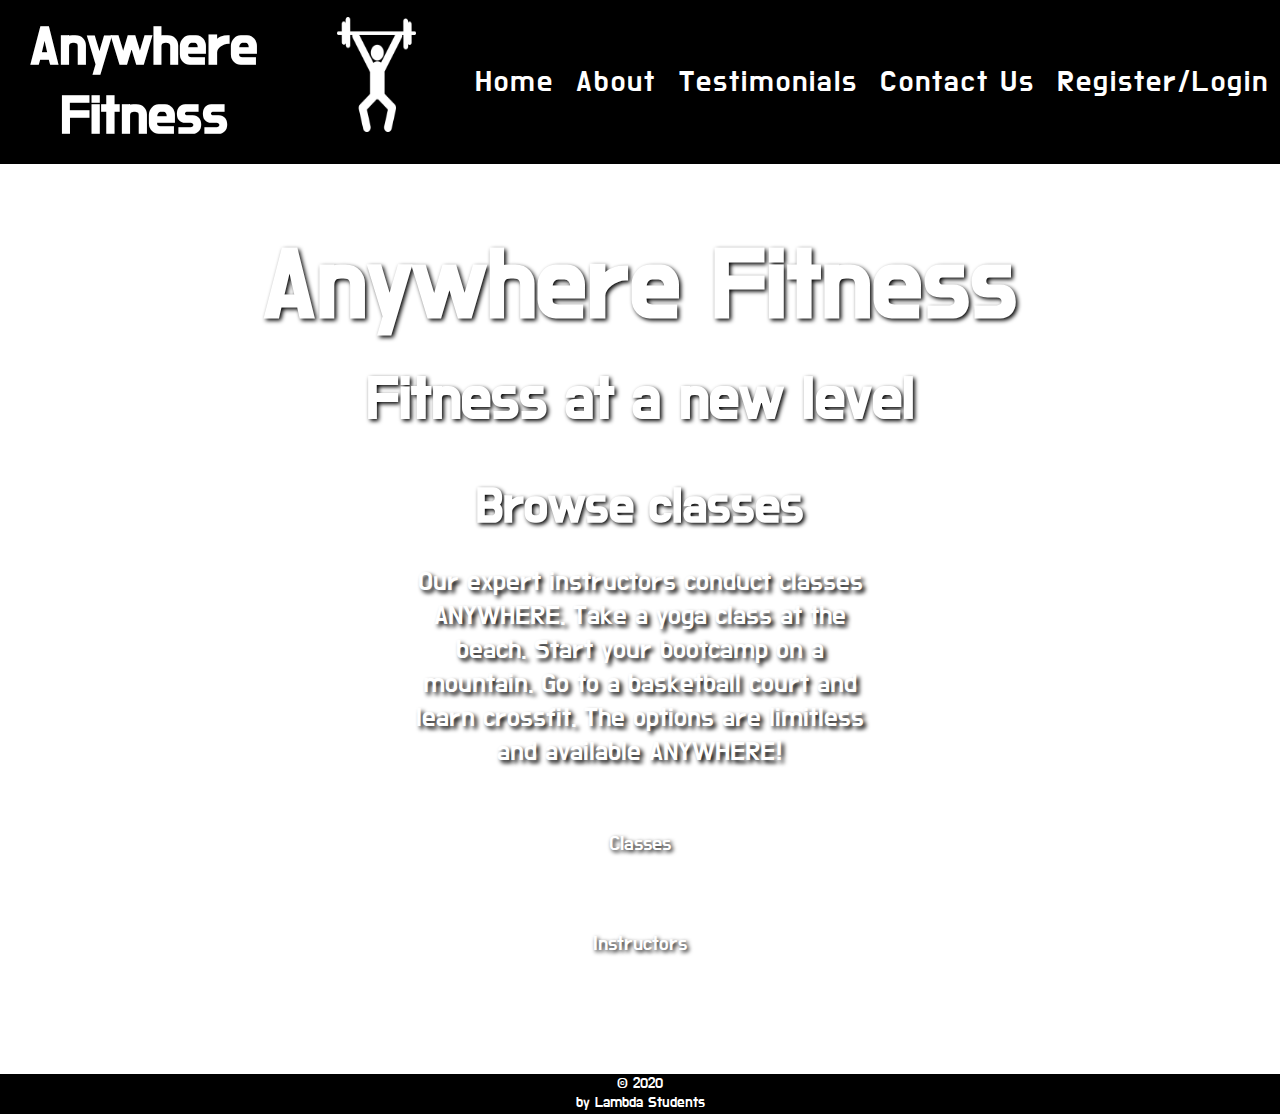
==== index.html @ 7d5eda42 "Completed my landing page at all sizes, will touch later if needed" ====
<!DOCTYPE html>
<html lang="en">
<head>
    <link rel="stylesheet" href="styles.css">
    <meta charset="UTF-8">
    <meta name="viewport" content="width=device-width, initial-scale=1.0">
    <title>Home  |  Anywhere Fitness</title>
    <link href="https://fonts.googleapis.com/css2?family=Do+Hyeon&display=swap" rel="stylesheet">
    <link href="https://fonts.googleapis.com/css2?family=Lato&display=swap" rel="stylesheet">

</head>
<body>
<header id="home">
    <nav>
        <h1>Anywhere Fitness</h1>
    <div class="logo"> <!-- Box for Logo - upper left-->
        <img src ='/images/gym.png' alt='Image of dumbell'>
    </div>
    <div class="link">
        <a href="#home">Home</a>
        <a href="#about">About</a>
        <a href="#testimonials">Testimonials</a>
        <a href="#contact">Contact Us</a>
        <a href="#signin">Register/Login</a>
        
    </div>
</nav>
</header>
<div class="largeImage">
    
    <div class="heading">
        <h2>Anywhere Fitness</h2>
        <h3>Fitness at a new level</h3>
        <h4>Browse classes</h4>
        <p> Our expert instructors conduct classes ANYWHERE.  Take a yoga class at the beach.  Start your bootcamp on a mountain.  Go to a basketball court and learn crossfit.  The options are limitless and available ANYWHERE! </p>
       
       <div class="buttons">
        <button class="Class">Classes</button>
        <button class="Instructors">Instructors</button>
    </div> 
    </div>

</div>
<div class="feet">
    <p> © 2020 <br> by Lambda Students <br>  </p>
</div>

</body>
</html>
---- styles.css ----
*{
    box-sizing:border-box;
    padding:0;
    margin:0;
    max-width:100%;
    /* border:1px solid grey; */
  }


html{
    font-size: 62.5%;
}

body{

}

header{
    
    background-color: black;
    border-bottom-color: white; /* want to change to white - styles for header bottom border*/
    border-bottom-style: solid;
    border-bottom-width: 10px;
    
}

.logo{
    width: 20%;
    padding:1.3%;
    margin: 0 auto;
    text-align: center;
}

.logo img { /* header log top left */
    max-width: 100%;
    height: 115px;
    margin: 0 auto;
    width: 55%;
    
    
}

header nav {
    width: 100%;
    display: flex;
    justify-content: space-between;
}

.link{ /* Navigation box */
    width: 100%;
    display: flex;
    justify-content: space-around;
    align-items: center;
}

nav a {
    color: white;
    text-decoration: none;
    letter-spacing: 2px;
    font-size: 3rem;
    font-family: 'Do Hyeon', sans-serif;
}

a:hover {
    color:orange;
}
h1 {
    color:white;
    font-size: 5.5rem;
    text-align: center;
    padding:1%;
    font-family: 'Do Hyeon', sans-serif;

}

.largeImage {
    width: 100%;
    background-image:url('https://images.unsplash.com/photo-1534258936925-c58bed479fcb?ixlib=rb-1.2.1&ixid=eyJhcHBfaWQiOjEyMDd9&auto=format&fit=crop&w=1489&q=80');
    height: 100vh;
    background-repeat: no-repeat;
    background-size: cover;
    background-position: center;
    justify-content: center;
    align-items: center;
}


.heading h2 { /* Styles for Anywhere Fitness heading */
    color: white;
    font-size:10rem;
    margin: 0 auto;
    text-align: center;
    text-shadow: 2px 2px 4px #000000;
    font-family: 'Do Hyeon', sans-serif;
    padding-top:4%;
}

.heading h3 { /* Styles for fitness at a new level heading */
    font-family: 'Do Hyeon', sans-serif;    color: white;
    font-size:6rem;
    margin: 0 auto;
    text-align: center;
    text-shadow: 2px 2px 4px #000000;
    padding-top: 1%;
}

.heading h4 { /* Styles for browse classes heading */
    font-family: 'Do Hyeon', sans-serif;
    color: white;
    text-shadow: 2px 2px 4px #000000;
    font-size:5rem;
    margin: 0 auto;
    text-align: center;
    padding-top: 3%;
}

.heading p { /* Styles for main paragraph */
    font-family: 'Do Hyeon', sans-serif;
    color:white;
    font-size: 2.7rem;
    margin: 0 auto;
    text-align: center;
    width: 40%;
    text-shadow: 3px 3px 4px #000000;
    padding: 2%;
}

.buttons {
    display: flex;
    flex-direction: column;
    justify-content: space-around;
    height: 200px;
}

button {
    margin: 0 auto;
    display: flex;
    justify-content: center;
    width: 6%;
    background-color:transparent;
    color: white;
    font-family: 'Do Hyeon', sans-serif;
    border: 3px solid white;
    padding: 1%;
    font-size: 2rem;
    text-shadow: 2px 2px 4px #000000;
}
button:hover{
    color: orange;
    border-color: orange;
}

.feet {
    background-color: black;
    color: white;
    height: 40px;
}
.feet p {
    font-family: 'Do Hyeon', sans-serif;
    font-size: 1.5rem;
    text-align:center;
}
/* Media Query 1 - 800px */

@media (max-width:1000px) {
    header nav {
        width: 100%;
    }
    nav a {
        font-size: 1.5rem;
    }
    
    .logo{ /* doing away with logo container */
        display:none;
    }
    .logo img { /* doing away with logo image itselft */
        display:none;
    }
    .heading h2 {
        font-size: 7rem;
    }
    .heading h3 {
        font-size: 4rem;
    }
    .heading p {
        width: 70%;
        padding-top: 3%;
    }
    button {
        width: 20%;
    }
    .buttons {
        padding-top: 2%;
    }
}

/*Media Query 2 - 500px*/
@media (max-width:500px){
    header nav {
        width: 100%;
    }
    .link {
        display: flex;
        flex-direction: column;
    }
    nav a {
        font-size: 1.7rem;
    }
    .heading h2 {
        font-size: 6rem;
        padding: 2% 0;
    }
    .heading h3 {
        font-size:3.8rem;
        padding: 2% 0;
    }
    .heading h3 {
        font-size: 3rem;
        padding: 2% 0;
    }
    .heading p {
        width: 100%;
        padding-top: 6%;
    }
    button {
        width: 25%;
    }
    h1 {
        padding-left: 5%;
    }
}
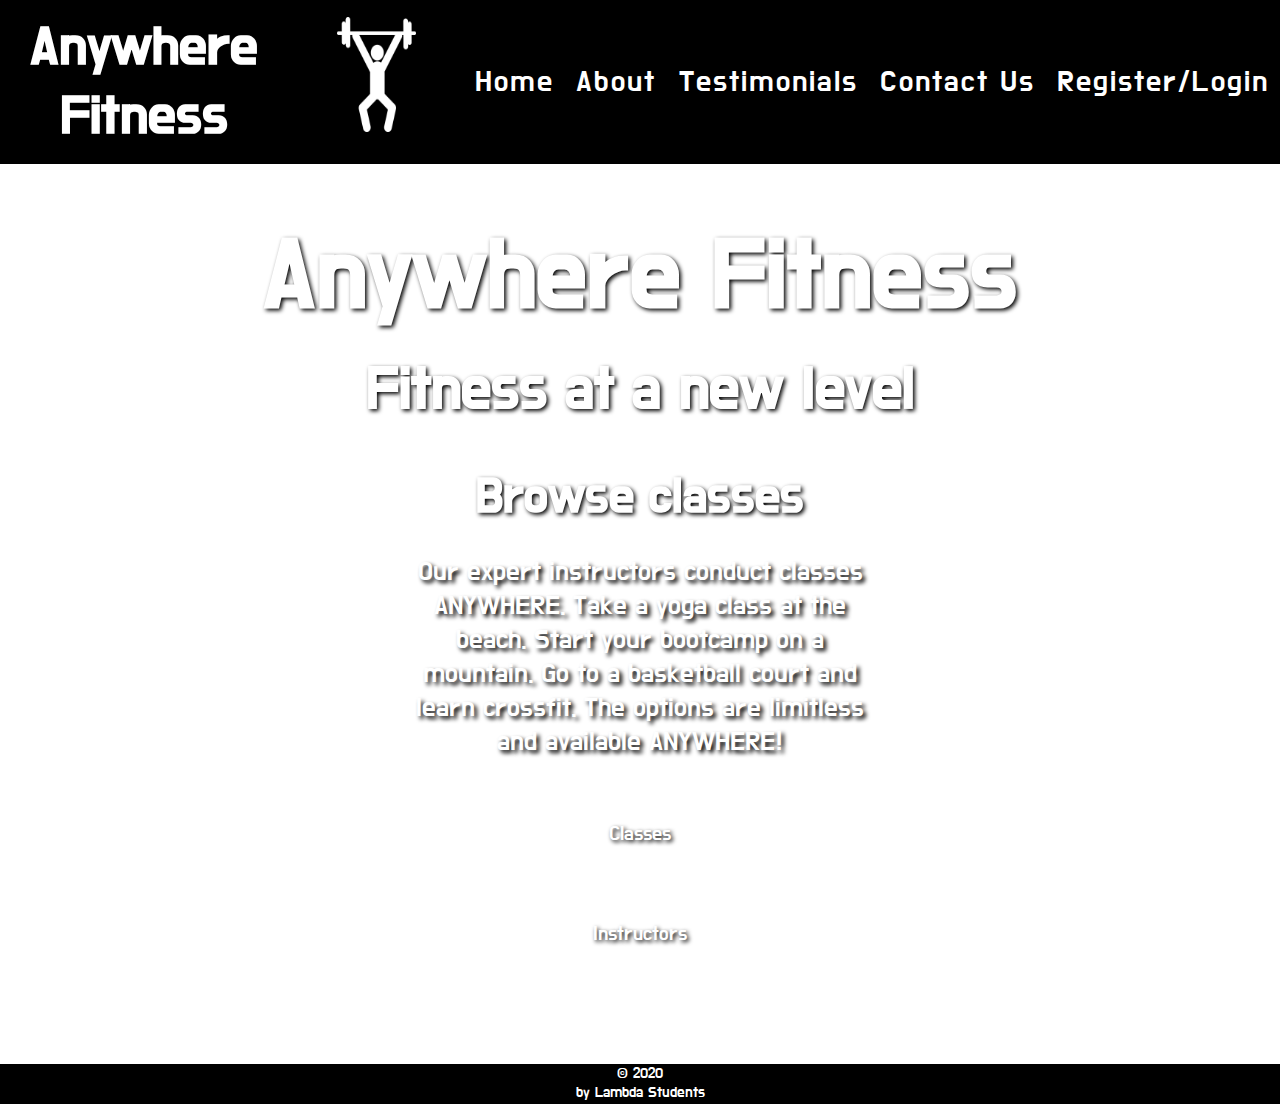
==== commit 44946405: "Completed about me page, updated some styling on index.html, created media querys for both pages" ====
--- a/index.html
+++ b/index.html
@@ -18,7 +18,7 @@
     </div>
     <div class="link">
         <a href="#home">Home</a>
-        <a href="#about">About</a>
+        <a href="about.html">About</a>
         <a href="#testimonials">Testimonials</a>
         <a href="#contact">Contact Us</a>
         <a href="#signin">Register/Login</a>
@@ -27,7 +27,6 @@
 </nav>
 </header>
 <div class="largeImage">
-    
     <div class="heading">
         <h2>Anywhere Fitness</h2>
         <h3>Fitness at a new level</h3>
--- a/styles.css
+++ b/styles.css
@@ -11,16 +11,10 @@
     font-size: 62.5%;
 }
 
-body{
-
-}
-
 header{
     
     background-color: black;
-    border-bottom-color: white; /* want to change to white - styles for header bottom border*/
-    border-bottom-style: solid;
-    border-bottom-width: 10px;
+   
     
 }
 
@@ -36,10 +30,7 @@
     height: 115px;
     margin: 0 auto;
     width: 55%;
-    
-    
-}
-
+}
 header nav {
     width: 100%;
     display: flex;
@@ -160,7 +151,7 @@
     font-size: 1.5rem;
     text-align:center;
 }
-/* Media Query 1 - 800px */
+/* Media Query 1 - 1000px */
 
 @media (max-width:1000px) {
     header nav {
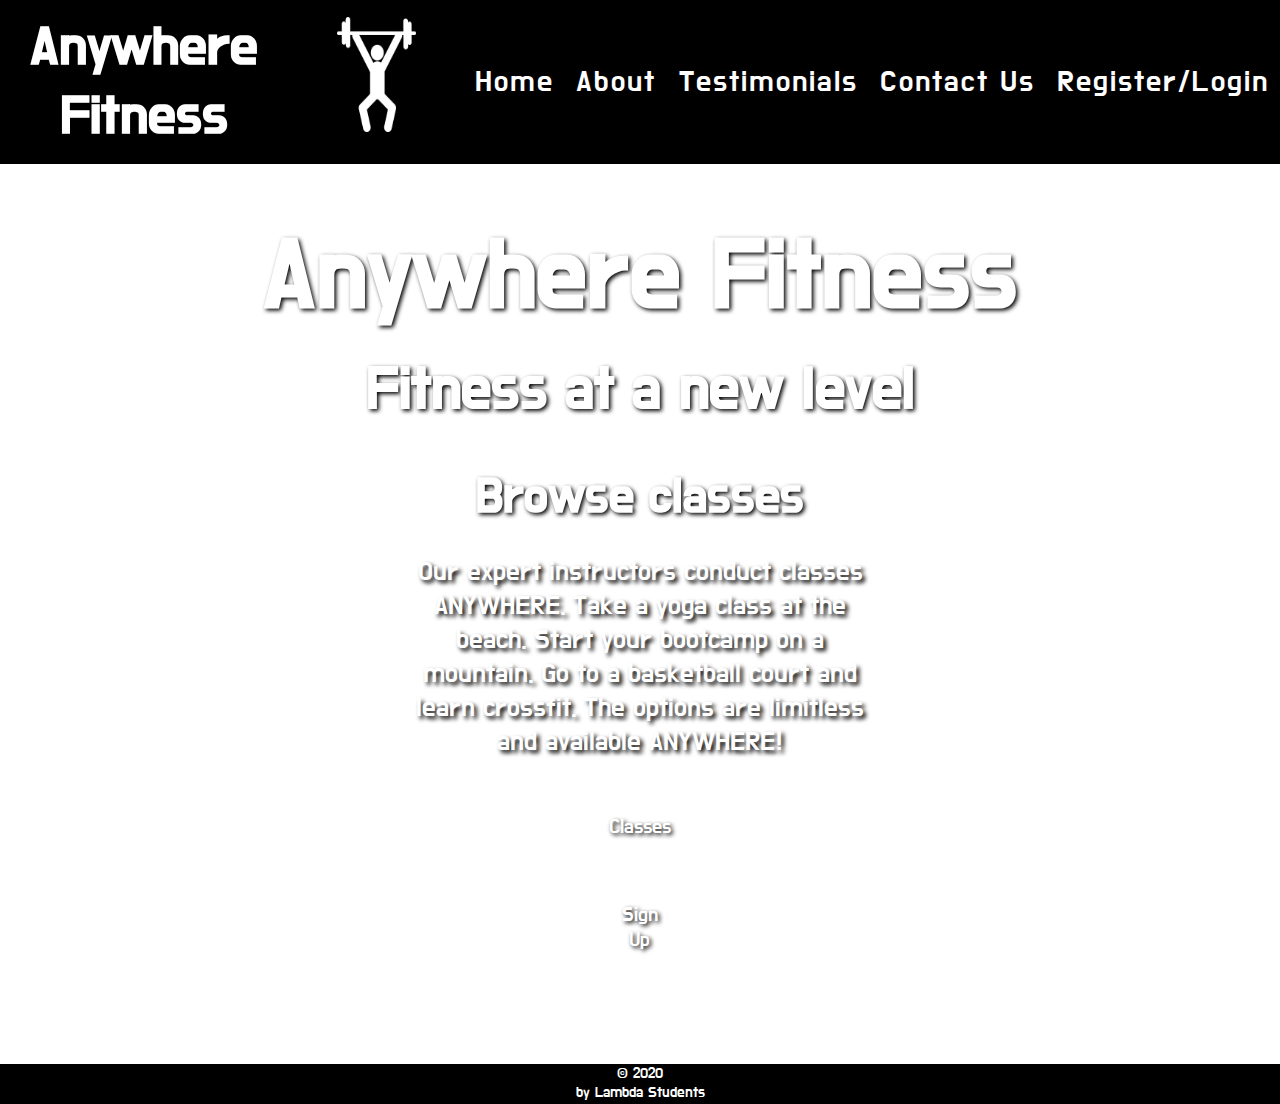
==== commit ae3cf2bb: "updated links" ====
--- a/index.html
+++ b/index.html
@@ -21,7 +21,7 @@
         <a href="about.html">About</a>
         <a href="#testimonials">Testimonials</a>
         <a href="#contact">Contact Us</a>
-        <a href="#signin">Register/Login</a>
+        <a href="https://anywhere-fitness-team-2.netlify.app/login">Register/Login</a>
         
     </div>
 </nav>
@@ -35,7 +35,7 @@
        
        <div class="buttons">
         <button class="Class">Classes</button>
-        <button class="Instructors">Instructors</button>
+        <button class="https://anywhere-fitness-team-2.netlify.app/signup">Sign Up</button>
     </div> 
     </div>
 
--- a/styles.css
+++ b/styles.css
@@ -184,8 +184,17 @@
         padding-top: 2%;
     }
 }
-
-/*Media Query 2 - 500px*/
+/* Media Query 2 - 800px */
+@media (max-width:800px){
+    
+}
+
+
+
+
+
+
+/* Media Query 3 - 500px */
 @media (max-width:500px){
     header nav {
         width: 100%;
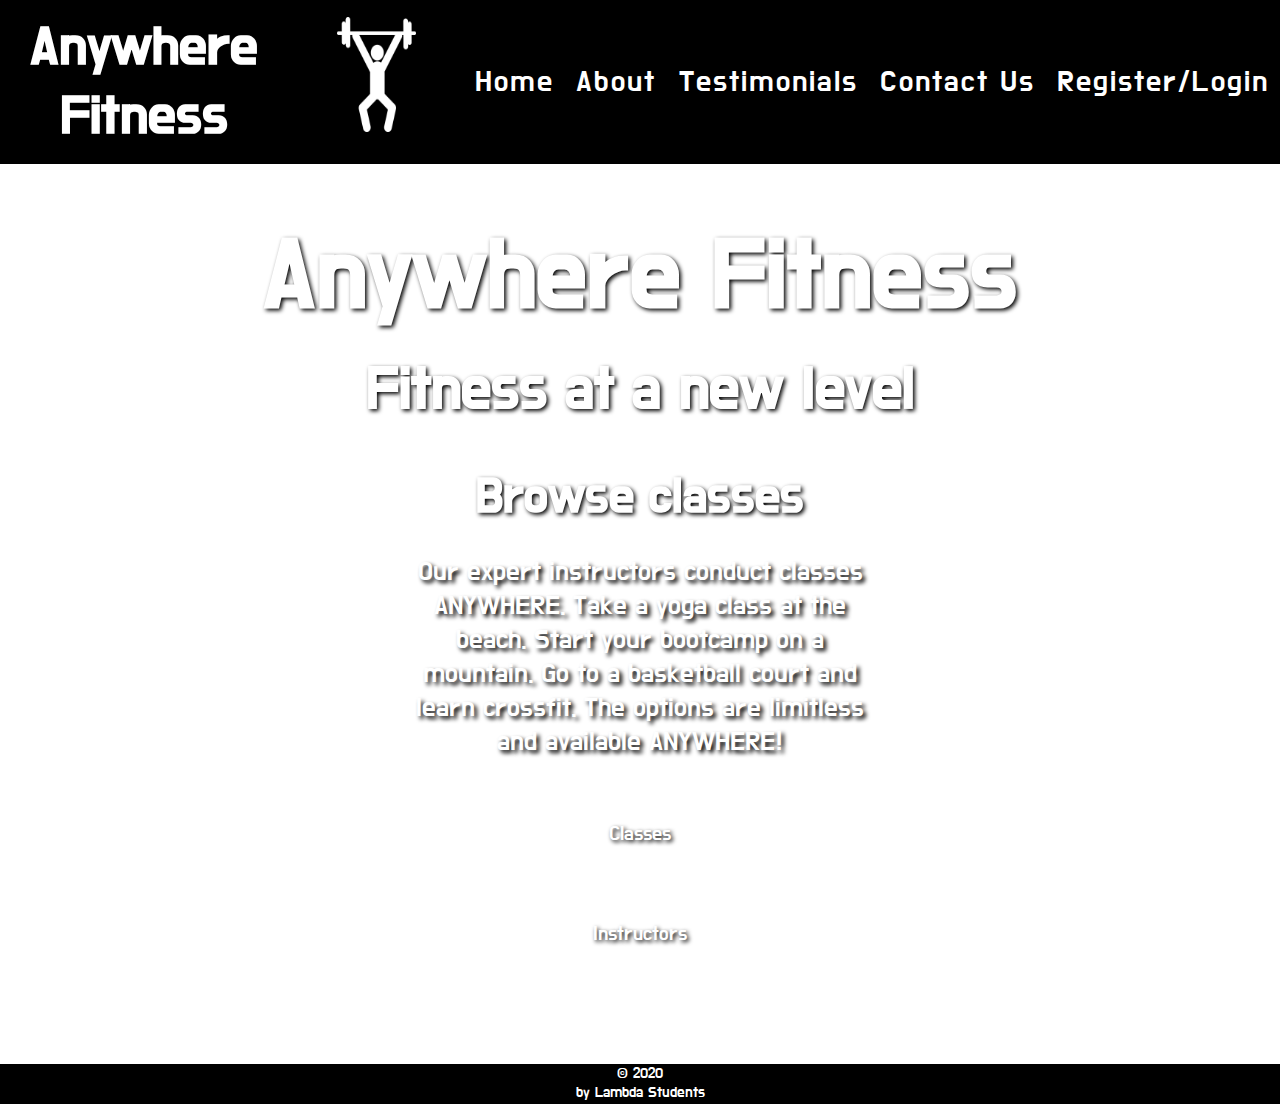
==== commit 5ed0b336: "updated link again" ====
--- a/index.html
+++ b/index.html
@@ -35,7 +35,7 @@
        
        <div class="buttons">
         <button class="Class">Classes</button>
-        <button class="https://anywhere-fitness-team-2.netlify.app/signup">Sign Up</button>
+        <button class="Instructors">Instructors</button>
     </div> 
     </div>
 
